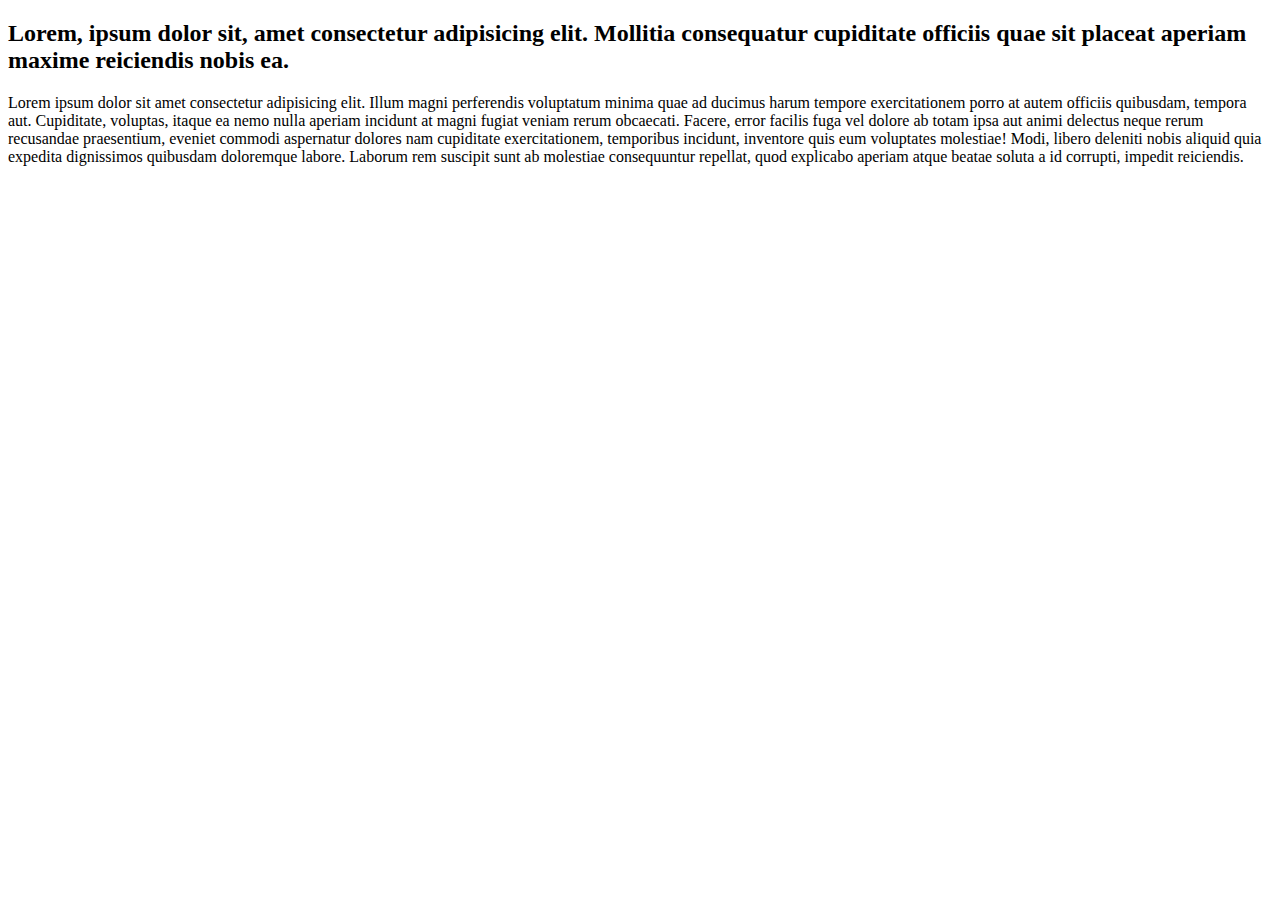
==== header.html @ 994e8c4f "added header html" ====
<!DOCTYPE html>
<html lang="en">
<head>
	<meta charset="UTF-8">
	<meta name="viewport" content="width=device-width, initial-scale=1.0">
	<title>Document</title>
</head>
<body>
	<header class="header">
		<h2>Lorem, ipsum dolor sit, amet consectetur adipisicing elit. Mollitia consequatur cupiditate officiis quae sit placeat aperiam maxime reiciendis nobis ea.</h2>
		<p>Lorem ipsum dolor sit amet consectetur adipisicing elit. Illum magni perferendis voluptatum minima quae ad ducimus harum tempore exercitationem porro at autem officiis quibusdam, tempora aut. Cupiditate, voluptas, itaque ea nemo nulla aperiam incidunt at magni fugiat veniam rerum obcaecati. Facere, error facilis fuga vel dolore ab totam ipsa aut animi delectus neque rerum recusandae praesentium, eveniet commodi aspernatur dolores nam cupiditate exercitationem, temporibus incidunt, inventore quis eum voluptates molestiae! Modi, libero deleniti nobis aliquid quia expedita dignissimos quibusdam doloremque labore. Laborum rem suscipit sunt ab molestiae consequuntur repellat, quod explicabo aperiam atque beatae soluta a id corrupti, impedit reiciendis.</p>
	</header>
</body>
</html>
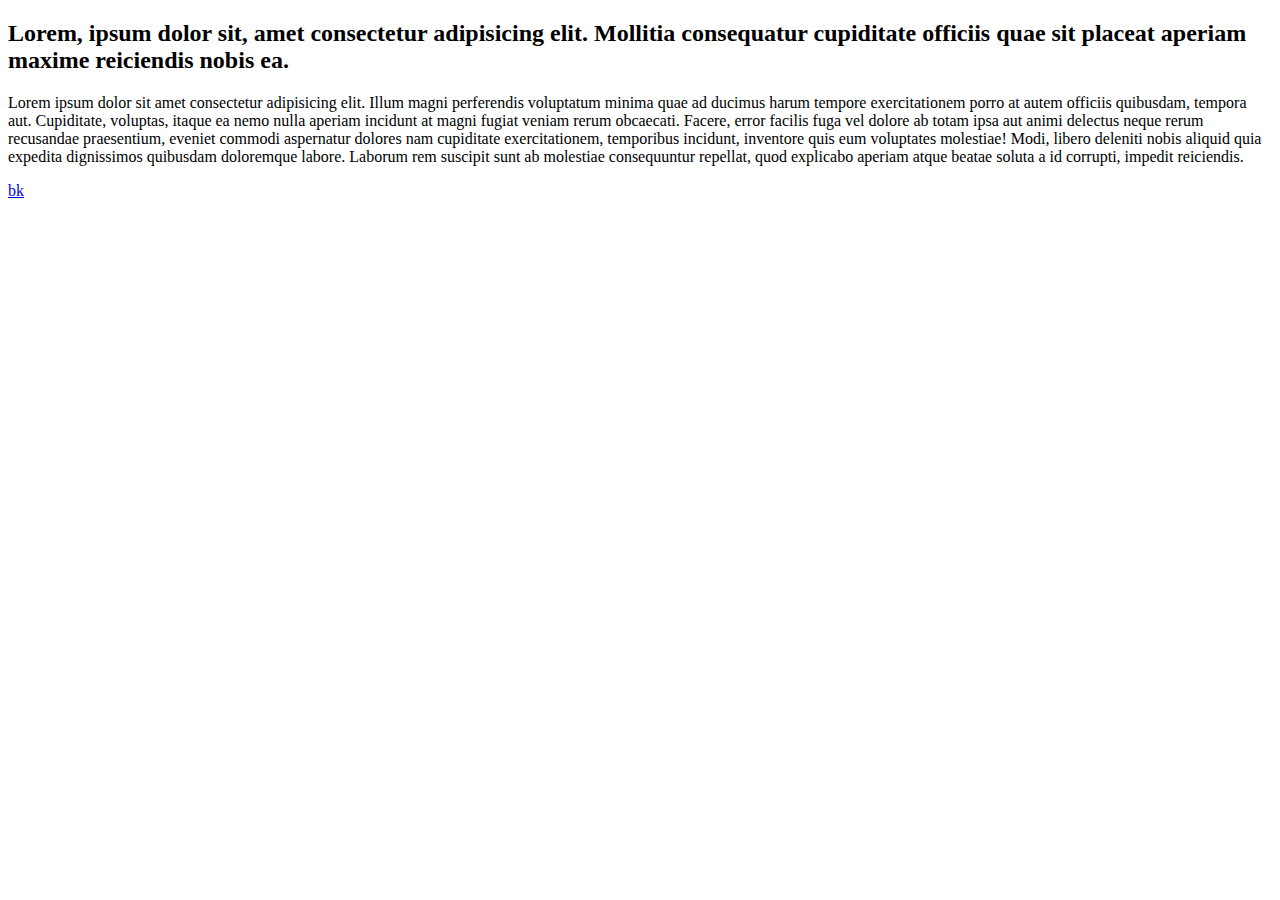
==== commit b032e151: "added new header" ====
--- a/header.html
+++ b/header.html
@@ -9,6 +9,7 @@
 	<header class="header">
 		<h2>Lorem, ipsum dolor sit, amet consectetur adipisicing elit. Mollitia consequatur cupiditate officiis quae sit placeat aperiam maxime reiciendis nobis ea.</h2>
 		<p>Lorem ipsum dolor sit amet consectetur adipisicing elit. Illum magni perferendis voluptatum minima quae ad ducimus harum tempore exercitationem porro at autem officiis quibusdam, tempora aut. Cupiditate, voluptas, itaque ea nemo nulla aperiam incidunt at magni fugiat veniam rerum obcaecati. Facere, error facilis fuga vel dolore ab totam ipsa aut animi delectus neque rerum recusandae praesentium, eveniet commodi aspernatur dolores nam cupiditate exercitationem, temporibus incidunt, inventore quis eum voluptates molestiae! Modi, libero deleniti nobis aliquid quia expedita dignissimos quibusdam doloremque labore. Laborum rem suscipit sunt ab molestiae consequuntur repellat, quod explicabo aperiam atque beatae soluta a id corrupti, impedit reiciendis.</p>
+		<a href="#">bk</a>
 	</header>
 </body>
 </html>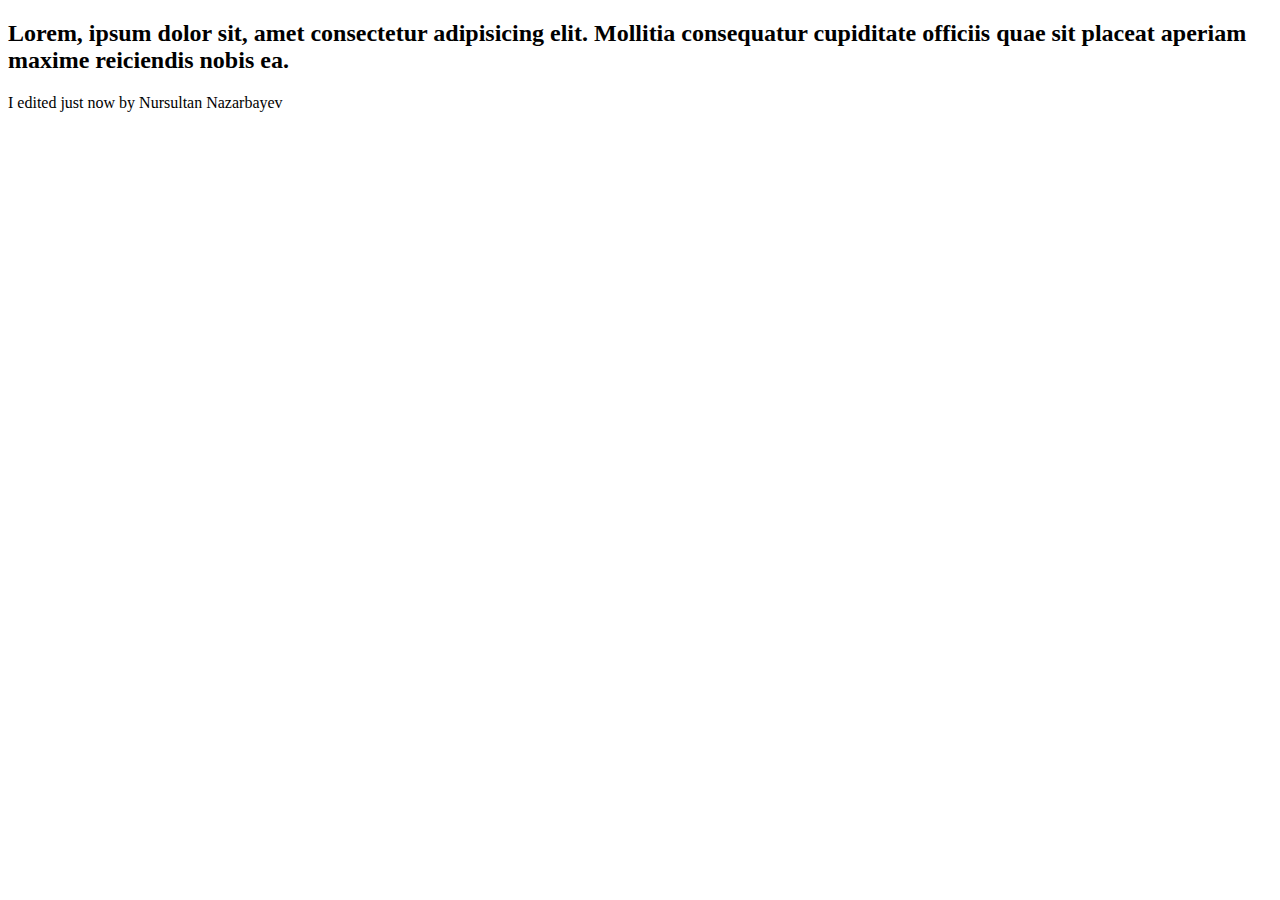
==== commit a610f06e: "Edited header" ====
--- a/header.html
+++ b/header.html
@@ -8,8 +8,6 @@
 <body>
 	<header class="header">
 		<h2>Lorem, ipsum dolor sit, amet consectetur adipisicing elit. Mollitia consequatur cupiditate officiis quae sit placeat aperiam maxime reiciendis nobis ea.</h2>
-		<p>Lorem ipsum dolor sit amet consectetur adipisicing elit. Illum magni perferendis voluptatum minima quae ad ducimus harum tempore exercitationem porro at autem officiis quibusdam, tempora aut. Cupiditate, voluptas, itaque ea nemo nulla aperiam incidunt at magni fugiat veniam rerum obcaecati. Facere, error facilis fuga vel dolore ab totam ipsa aut animi delectus neque rerum recusandae praesentium, eveniet commodi aspernatur dolores nam cupiditate exercitationem, temporibus incidunt, inventore quis eum voluptates molestiae! Modi, libero deleniti nobis aliquid quia expedita dignissimos quibusdam doloremque labore. Laborum rem suscipit sunt ab molestiae consequuntur repellat, quod explicabo aperiam atque beatae soluta a id corrupti, impedit reiciendis.</p>
-		<a href="#">bk</a>
-	</header>
+		<p>I edited just now by Nursultan Nazarbayev</p>
 </body>
 </html>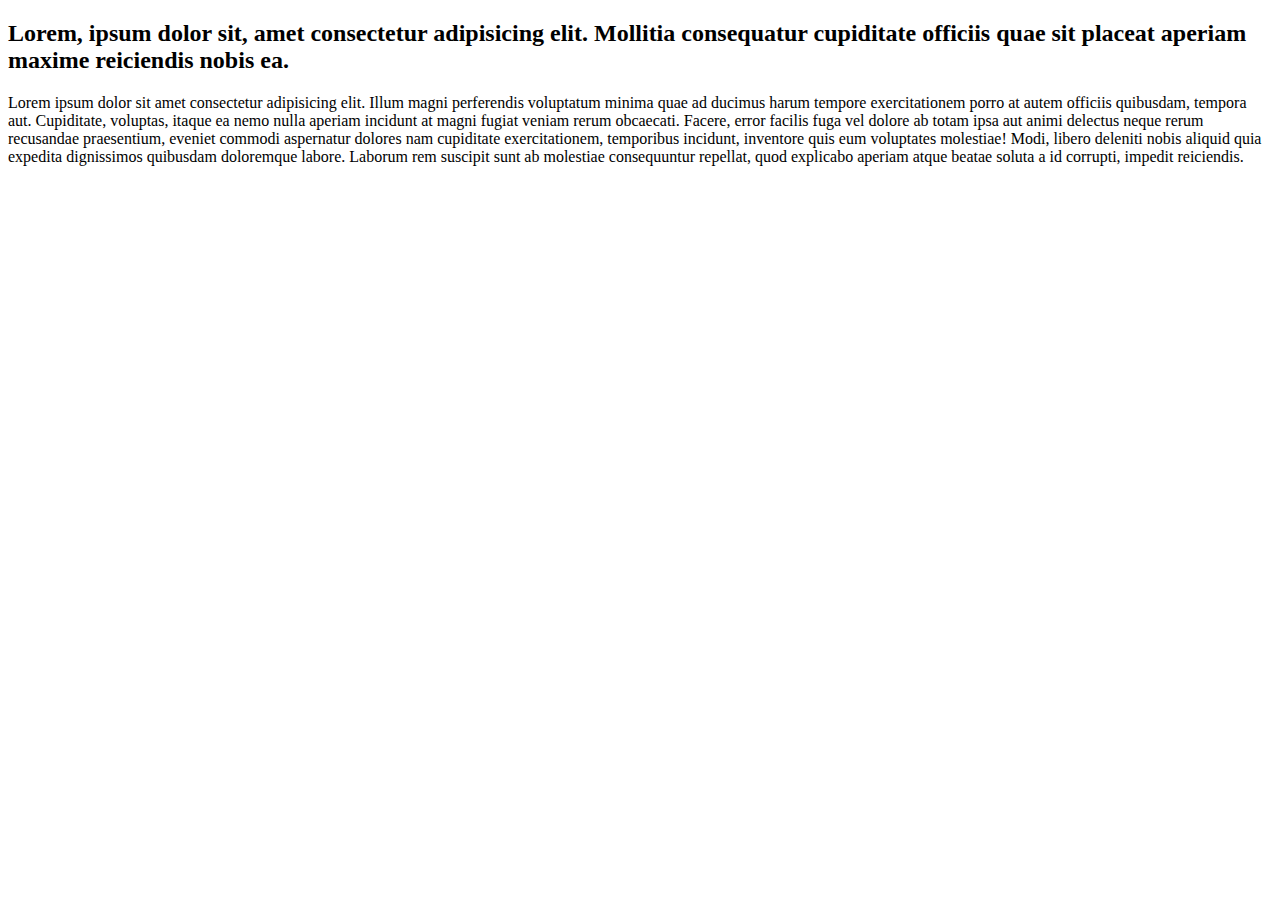
==== commit a5d5c32e: "Edited header" ====
--- a/header.html
+++ b/header.html
@@ -8,6 +8,7 @@
 <body>
 	<header class="header">
 		<h2>Lorem, ipsum dolor sit, amet consectetur adipisicing elit. Mollitia consequatur cupiditate officiis quae sit placeat aperiam maxime reiciendis nobis ea.</h2>
-		<p>I edited just now by Nursultan Nazarbayev</p>
+		<p>Lorem ipsum dolor sit amet consectetur adipisicing elit. Illum magni perferendis voluptatum minima quae ad ducimus harum tempore exercitationem porro at autem officiis quibusdam, tempora aut. Cupiditate, voluptas, itaque ea nemo nulla aperiam incidunt at magni fugiat veniam rerum obcaecati. Facere, error facilis fuga vel dolore ab totam ipsa aut animi delectus neque rerum recusandae praesentium, eveniet commodi aspernatur dolores nam cupiditate exercitationem, temporibus incidunt, inventore quis eum voluptates molestiae! Modi, libero deleniti nobis aliquid quia expedita dignissimos quibusdam doloremque labore. Laborum rem suscipit sunt ab molestiae consequuntur repellat, quod explicabo aperiam atque beatae soluta a id corrupti, impedit reiciendis.</p>
+	</header>
 </body>
 </html>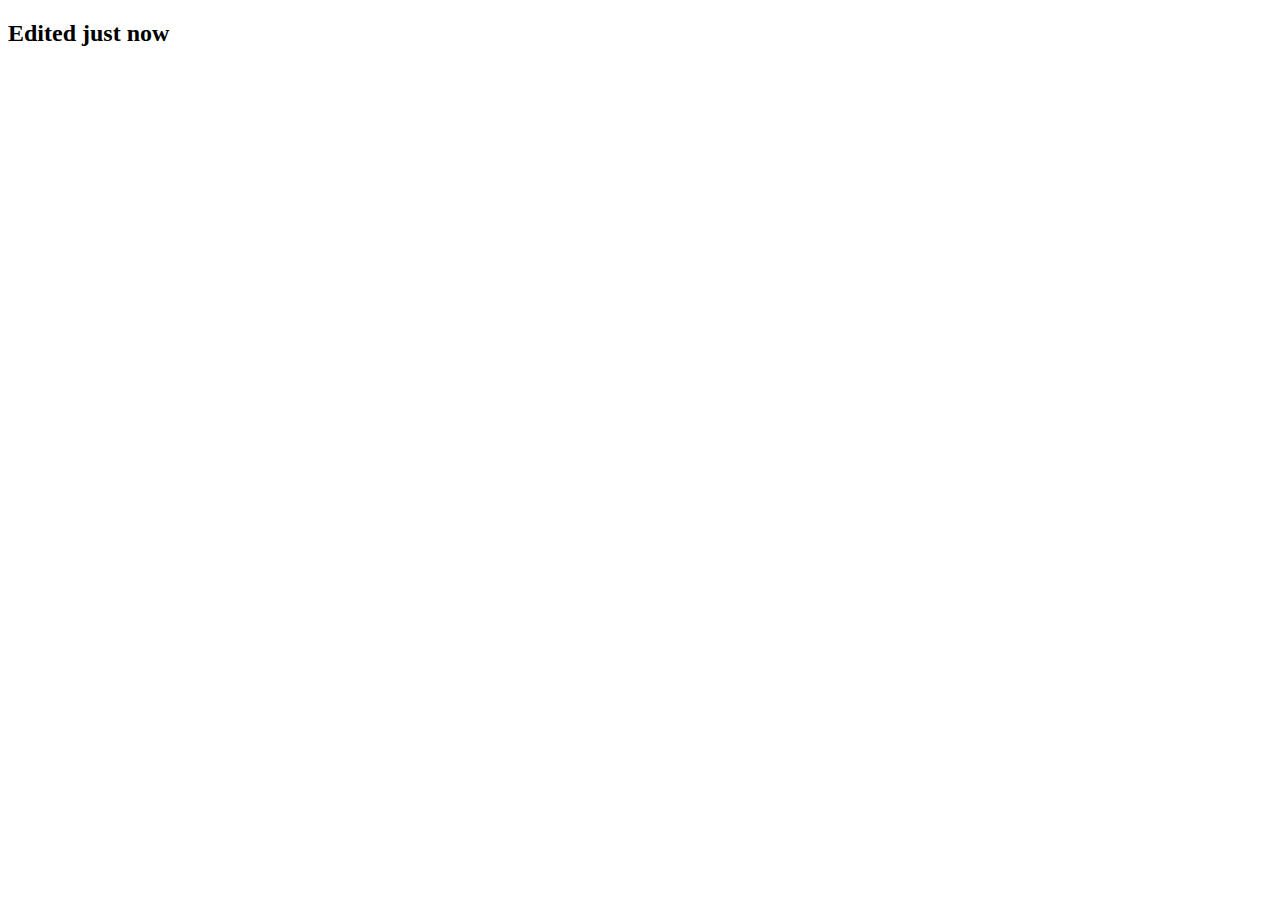
==== commit ee625af5: "added heading" ====
--- a/header.html
+++ b/header.html
@@ -7,8 +7,11 @@
 </head>
 <body>
 	<header class="header">
-		<h2>Lorem, ipsum dolor sit, amet consectetur adipisicing elit. Mollitia consequatur cupiditate officiis quae sit placeat aperiam maxime reiciendis nobis ea.</h2>
-		<p>Lorem ipsum dolor sit amet consectetur adipisicing elit. Illum magni perferendis voluptatum minima quae ad ducimus harum tempore exercitationem porro at autem officiis quibusdam, tempora aut. Cupiditate, voluptas, itaque ea nemo nulla aperiam incidunt at magni fugiat veniam rerum obcaecati. Facere, error facilis fuga vel dolore ab totam ipsa aut animi delectus neque rerum recusandae praesentium, eveniet commodi aspernatur dolores nam cupiditate exercitationem, temporibus incidunt, inventore quis eum voluptates molestiae! Modi, libero deleniti nobis aliquid quia expedita dignissimos quibusdam doloremque labore. Laborum rem suscipit sunt ab molestiae consequuntur repellat, quod explicabo aperiam atque beatae soluta a id corrupti, impedit reiciendis.</p>
+		<div class="container">
+			<div class="header__body">
+				<h2>Edited just now</h2>
+			</div>
+		</div>
 	</header>
 </body>
 </html>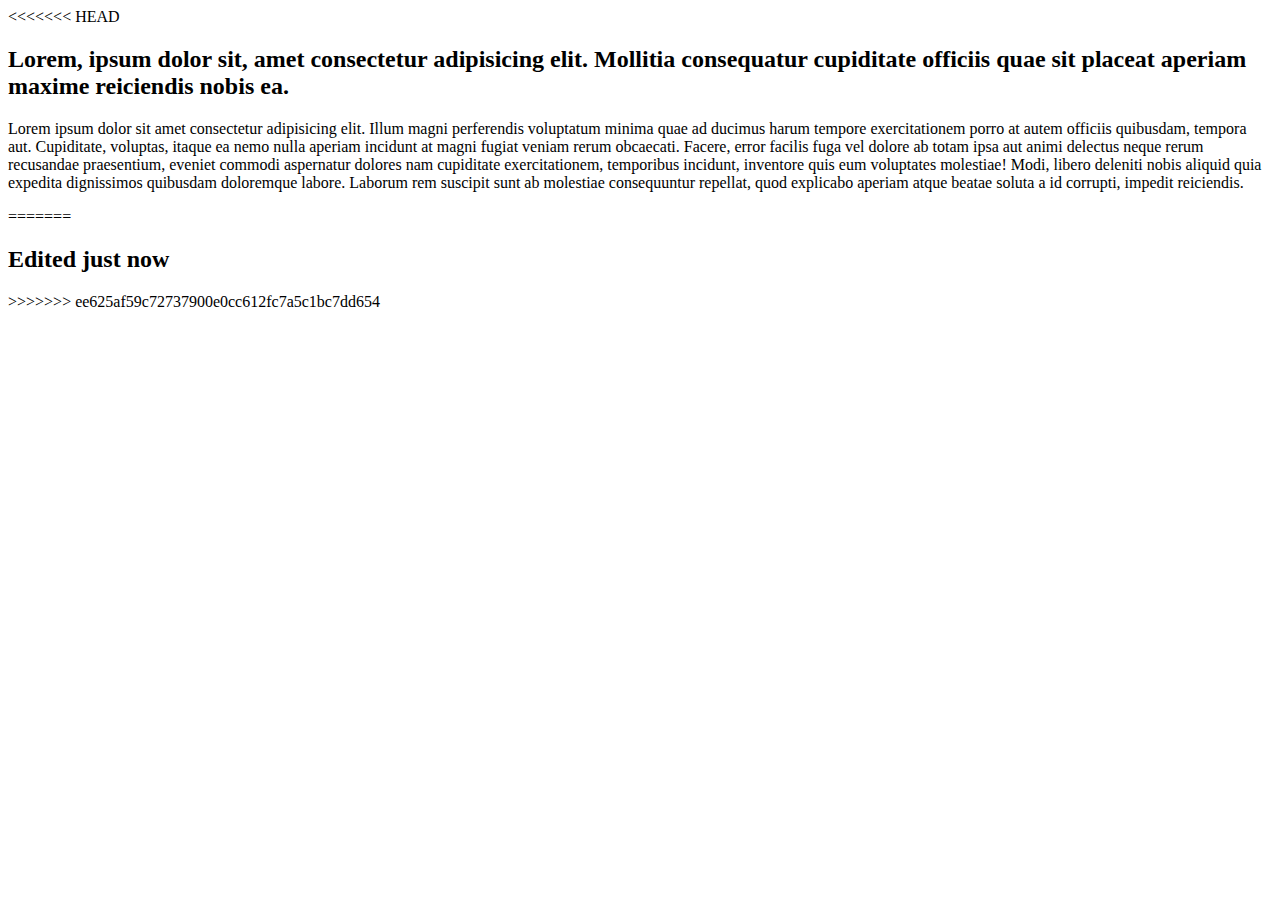
==== commit 278619c5: "test" ====
--- a/header.html
+++ b/header.html
@@ -7,11 +7,16 @@
 </head>
 <body>
 	<header class="header">
+<<<<<<< HEAD
+		<h2>Lorem, ipsum dolor sit, amet consectetur adipisicing elit. Mollitia consequatur cupiditate officiis quae sit placeat aperiam maxime reiciendis nobis ea.</h2>
+		<p>Lorem ipsum dolor sit amet consectetur adipisicing elit. Illum magni perferendis voluptatum minima quae ad ducimus harum tempore exercitationem porro at autem officiis quibusdam, tempora aut. Cupiditate, voluptas, itaque ea nemo nulla aperiam incidunt at magni fugiat veniam rerum obcaecati. Facere, error facilis fuga vel dolore ab totam ipsa aut animi delectus neque rerum recusandae praesentium, eveniet commodi aspernatur dolores nam cupiditate exercitationem, temporibus incidunt, inventore quis eum voluptates molestiae! Modi, libero deleniti nobis aliquid quia expedita dignissimos quibusdam doloremque labore. Laborum rem suscipit sunt ab molestiae consequuntur repellat, quod explicabo aperiam atque beatae soluta a id corrupti, impedit reiciendis.</p>
+=======
 		<div class="container">
 			<div class="header__body">
 				<h2>Edited just now</h2>
 			</div>
 		</div>
+>>>>>>> ee625af59c72737900e0cc612fc7a5c1bc7dd654
 	</header>
 </body>
 </html>